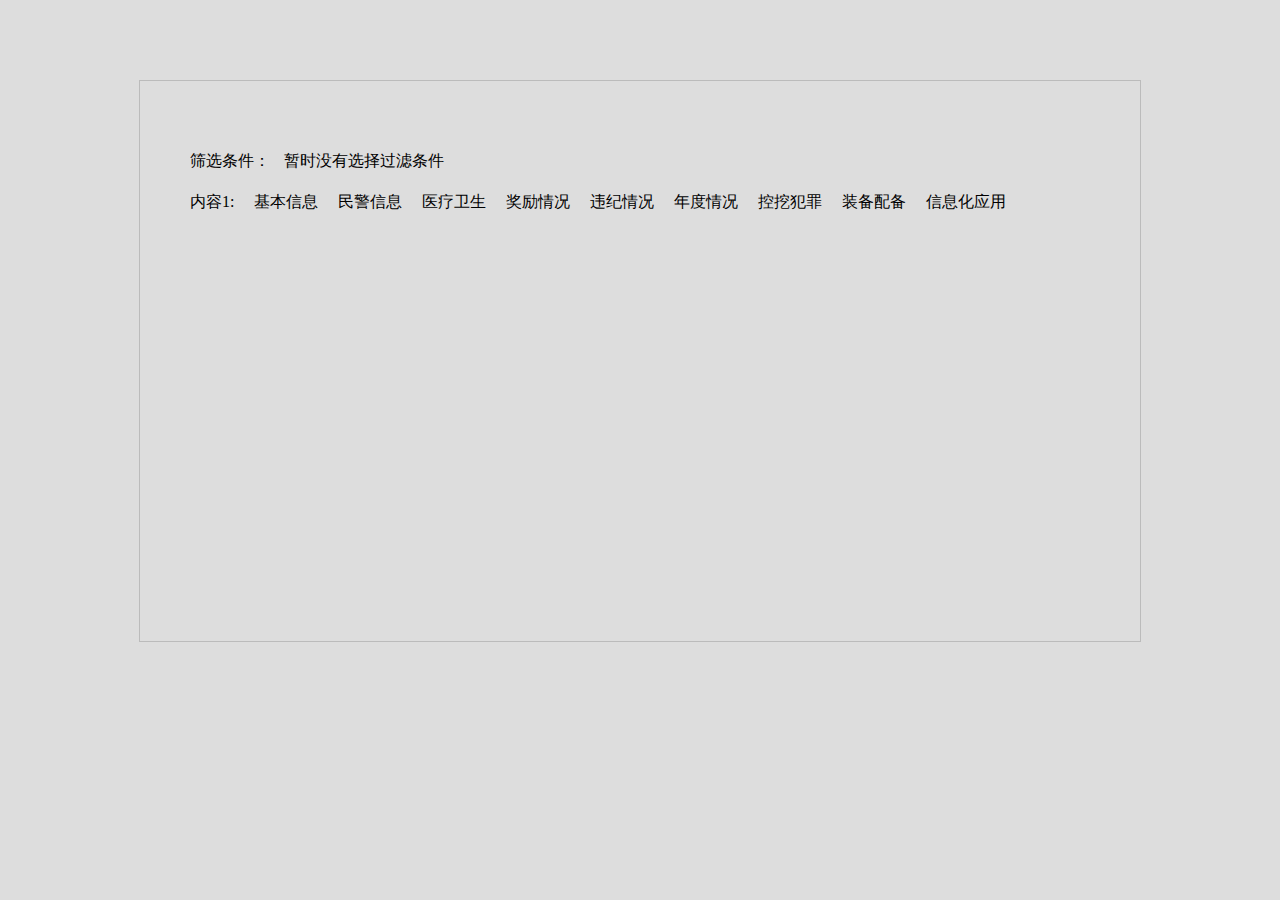
==== select测试/index.html @ 6922b888 "版本号：0.0.1" ====
<!DOCTYPE html>
<html lang="en">
<head>
    <meta charset="UTF-8">
   
    <meta http-equiv="X-UA-Compatible" content="ie=edge">
    <title>Document</title>
    <link rel="stylesheet" href="css/base.css">
</head>
<body>
    <div class="main">

        <div class="title">筛选条件：
            <span class="data">
                <span class="data1">暂时没有选择过滤条件</span>
                <span class="data2"></span>
                <span class="data3"></span>
            </span>
        </div>
        <div class="content1">
            <ul>
                <li>内容1:</li>
                <li><a href="#">基本信息</a></li>
                <li><a href="#">民警信息</a></li>
                <li><a href="#">医疗卫生</a></li>
                <li><a href="#">奖励情况</a></li>
                <li><a href="#">违纪情况</a></li>
                <li><a href="#">年度情况</a></li>
                <li><a href="#">控挖犯罪</a></li>
                <li><a href="#">装备配备</a></li>
                <li><a href="#">信息化应用</a></li>
            </ul>  
        </div>  
       <br>
        <div class="content2">
            <ul></ul>
        </div>
        <br>
        <div class="content3">
            <ul>               
            </ul>
        </div>

    </div>
    <script src="js/jquery-1.8.3.js"></script>
    <script>
        $(document).ready(function(){
           
            var aArr1 =$(".main .content1 ul li a");
            var ulArr2 =$(".main .content2 ul");
            var ulArr3 =$(".main .content3 ul");
            
            var data = $(".main .data");                      
            var data1 = $(".main .data .data1"); 
            var data2 = $(".main .data .data2"); 
            var data3 = $(".main .data .data3"); 
            var bol1 = false;
            var bol2 = false;
            //内容1点击情况开始
            aArr1.on("click",function(){  
                aArr1.removeClass("active");            
                $(this).addClass("active"); 
                var $span1 = $("<span>"+$(this).html()+"</span><span class='close'><sup>x</sup></span>");
                data1.html(" ").append($span1);
                data2.html("");
                data3.html("");
                ulArr3.html("")
                if($(this).html()=="基本信息"){
                    var $content2 = $("<li>内容2:</li><li><a href='#'>状态基本信息</a></li><li><a href='#'>监所类型基本信息</a></li><li><a href='#'>单位名称基本信息</a></li><li class='checkbox'>+多选</li>");
                    ulArr2.html("").append($content2);
                }else if($(this).html()=="民警信息"){
                    var $content2 = $("<li>内容2:</li><li><a href='#'>状态民警信息</a></li><li><a href='#'>监所类型民警信息</a></li><li><a href='#'>单位名称民警信息</a></li><li class='checkbox'>+多选</li>");
                    ulArr2.html("").append($content2);
                }else if($(this).html()=="医疗卫生"){
                    var $content2 = $("<li>内容2:</li><li><a href='#'>状态</a></li><li><a href='#'>监所类型</a></li><li><a href='#'>单位名称</a></li><li class='checkbox'>+多选</li>");
                    ulArr2.html("").append($content2);
                }else if($(this).html()=="奖励情况"){
                    var $content2 = $("<li>内容2:</li><li><a href='#'>状态</a></li><li><a href='#'>监所类型</a></li><li><a href='#'>单位名称</a></li><li class='checkbox'>+多选</li>");
                    ulArr2.html("").append($content2);
                }else if($(this).html()=="违纪情况"){
                    var $content2 = $("<li>内容2:</li><li><a href='#'>状态</a></li><li><a href='#'>监所类型</a></li><li><a href='#'>单位名称</a></li><li class='checkbox'>+多选</li>");
                    ulArr2.html("").append($content2);
                }else if($(this).html()=="年度情况"){
                    var $content2 = $("<li>内容2:</li><li><a href='#'>状态</a></li><li><a href='#'>监所类型</a></li><li><a href='#'>单位名称</a></li><li class='checkbox'>+多选</li>");
                    ulArr2.html("").append($content2);
                }else if($(this).html()=="控挖犯罪"){
                    var $content2 = $("<li>内容2:</li><li><a href='#'>状态</a></li><li><a href='#'>监所类型</a></li><li><a href='#'>单位名称</a></li><li class='checkbox'>+多选</li>");
                    ulArr2.html("").append($content2);
                }else if($(this).html()=="装备配备"){
                    var $content2 = $("<li>内容2:</li><li><a href='#'>状态</a></li><li><a href='#'>监所类型</a></li><li><a href='#'>单位名称</a></li><li class='checkbox'>+多选</li>");
                    ulArr2.html("").append($content2);
                } else if($(this).html()=="信息化应用"){
                    var $content2 = $("<li>内容2:</li><li><a href='#'>状态</a></li><li><a href='#'>监所类型</a></li><li><a href='#'>单位名称</a></li><li class='checkbox'>+多选</li>");
                    ulArr2.html("").append($content2);
                }      

                
                $(".main .content2 .checkbox").on("click",function(){    
                                 
                    $(this).toggleClass("active");
                    bol1 = !bol1;
                    if(bol1==false){
                        ulArr3.html("");
                        data2.html("");
                        data3.html("");
                        aArr2.removeClass("active");
                    }
                });


                var close1 = $(".main .data .data1 .close"); 
                close1.on('click',function(){
                    data1.html("暂时没有选择过滤条件");
                    data2.html("");
                    data3.html("");
                    aArr1.removeClass("active");
                    ulArr2.find("a").removeClass("active");
                    ulArr3.find("a").removeClass("active");
                    ulArr2.html("");
                    ulArr3.html("");
                });
                //内容2点击情况开始
                var aArr2 =$(".main .content2 ul li a");
                aArr2.on("click",function(){
                    
                    aArr2.removeClass("active");            
                    $(this).addClass("active"); 
                    var $span2 = $("<span>"+$(this).html()+"</span><span class='close'><sup>x</sup></span>");
                    data2.html(" ").append($span2);
                    data3.html("");
                    if($(this).html()=="状态基本信息"){

                        var $content3 = $("<li>内容3:</li><li><a href='#'>看守所状态基本信息</a></li><li class='checkbox'>+多选</li>");
                        ulArr3.html("").append($content3); 
                    }else if($(this).html()=="监所类型基本信息"){
                        var $content3 = $("<li>内容3:</li><li><a href='#'>看守所状态基本信息</a></li><li class='checkbox'>+多选</li>");
                        ulArr3.html("").append($content3);
                    }else if($(this).html()=="单位名称基本信息"){
                        var $content3 = $("<li>内容3:</li><li><a href='#'>看守所状态基本信息1</a></li><li><a href='#'>看守所状态基本信息2</a></li><li class='checkbox'>+多选</li>");
                        ulArr3.html("").append($content3);
                    }else if($(this).html()=="状态民警信息"){
                        var $content3 = $("<li>内容3:</li><li><a href='#'>看守所状态民警信息</a></li><li class='checkbox'>+多选</li>");
                        ulArr3.html("").append($content3);
                    }else if($(this).html()=="监所类型民警信息"){
                        var $content3 = $("<li>内容3:</li><li><a href='#'>看守所监所类型民警信息</a></li><li class='checkbox'>+多选</li>");
                        ulArr3.html("").append($content3);
                    }else if($(this).html()=="单位名称民警信息"){
                        var $content3 = $("<li>内容3:</li><li><a href='#'>看守所单位名称民警信息</a></li><li class='checkbox'>+多选</li>");
                        ulArr3.html("").append($content3);
                    }else if($(this).html()=="状态" ||$(this).html()=="监所类型"||$(this).html()=="单位名称" ){
                        var $content3 = $("<li>内容3:</li><li><a href='#'>看守所</a></li><li class='checkbox'>+多选</li>");
                        ulArr3.html("").append($content3);
                    }
                    
                    var close2 = $(".main .data .data2 .close"); 
                    close2.on('click',function(){
                    data2.html("");
                    data3.html("");
                    ulArr2.find("a").removeClass("active");
                    ulArr3.html("");
                });
                close1.on('click',function(){
                    data1.html("暂时没有选择过滤条件");
                    data2.html("");
                    data3.html("");
                    aArr1.removeClass("active");
                    ulArr2.find("a").removeClass("active");
                    ulArr3.find("a").removeClass("active");
                    ulArr2.html("");
                    ulArr3.html("");
                });
                //内容3点击情况开始
                    var aArr3 =$(".main .content3 ul li a");
                    aArr3.on("click",function(){
                        aArr3.removeClass("active");            
                        $(this).addClass("active");  
                        var $span3 = $("<span>"+$(this).html()+"</span><span class='close'><sup>x</sup></span>");
                        data3.html("").append($span3);
                //内容3点击情况结束



                //筛选条件点击关闭开始
                //第三个span
                var close3 = $(".main .data .data3 .close"); 
                close3.on('click',function(){
                    data3.html("");
                    ulArr3.find("a").removeClass("active");
                });
                
                //第二个span
               
                close2.on('click',function(){
                    data2.html("");
                    data3.html("");
                    ulArr2.find("a").removeClass("active");
                    ulArr3.html("");
                });
        
                //第一个span
                
                close1.on('click',function(){
                    data1.html("暂时没有选择过滤条件");
                    data2.html("");
                    data3.html("");
                    aArr1.removeClass("active");
                    ulArr2.find("a").removeClass("active");
                    ulArr3.find("a").removeClass("active");
                    ulArr2.html("");
                    ulArr3.html("");
                });

                //筛选条件点击关闭关闭

                    });
                });            
            });
            
       
        });
    </script>
</body>
</html>
---- select测试/css/base.css ----
body,html,ul,li,span{
    padding: 0;
    margin: 0;
}
body{
    background-color: #ddd;
}
.main{
    width: 900px;
    height: 460px;
    margin:80px auto;
    border:1px solid #bbb;
    padding:50px;
}
.main .title{
    margin:20px 20px 20px 0;
}
.main .title .data .data1,.data2,.data3{
  margin-right:10px;
  
  text-align:center;
  padding:5px 10px;
}
.main .title .data .close{
    cursor:pointer;
    padding:2px 4px;
    font-size:12px;
}
.main ul li{
    list-style:none;
    float:left;
    margin-right:20px; 
}

.main ul li a{
    text-decoration:none;
    color:#000;
}
.main ul li a:hover{
    background: rgb(0, 217, 255);
}
.main .content2,.main .content3{
    margin-top:20px;
}
.active{
    background: rgb(0, 217, 255);
}
.main .content2 .checkbox,.main .content3 .checkbox{
    border:1px solid #bbb;
    padding:1px 4px;
    cursor:pointer;
    float:right;
}
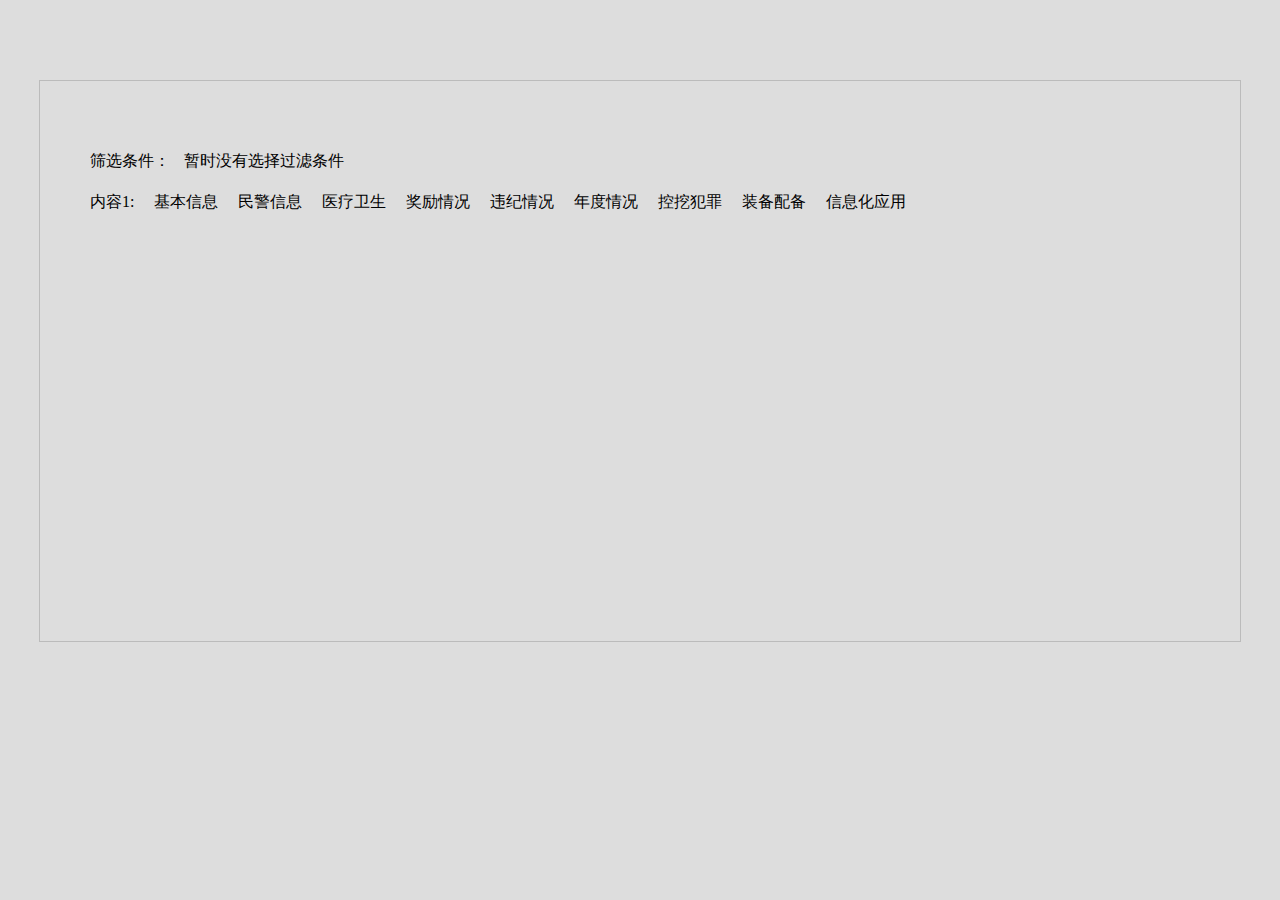
==== commit a3f6df1a: "版本号：1.0.0" ====
--- a/select测试/index.html
+++ b/select测试/index.html
@@ -64,7 +64,7 @@
                 data1.html(" ").append($span1);
                 data2.html("");
                 data3.html("");
-                ulArr3.html("")
+                ulArr3.html("");
                 if($(this).html()=="基本信息"){
                     var $content2 = $("<li>内容2:</li><li><a href='#'>状态基本信息</a></li><li><a href='#'>监所类型基本信息</a></li><li><a href='#'>单位名称基本信息</a></li><li class='checkbox'>+多选</li>");
                     ulArr2.html("").append($content2);
@@ -123,15 +123,110 @@
                 var aArr2 =$(".main .content2 ul li a");
                 aArr2.on("click",function(){
                     
-                    aArr2.removeClass("active");            
-                    $(this).addClass("active"); 
+                   
                     var $span2 = $("<span>"+$(this).html()+"</span><span class='close'><sup>x</sup></span>");
-                    data2.html(" ").append($span2);
-                    data3.html("");
+                    if(bol1){
+                            data2.append($span2);
+                           
+                        }
+                    else{
+                            data2.html(" ").append($span2);
+                            aArr2.removeClass("active");            
+                            $(this).addClass("active"); 
+                        }
+                    data3.html("");
+                    
+                    if(bol1){
+                        if($(this).html()=="状态基本信息"){                       
+                            if($(this).hasClass("active")){                          
+                                $(this).removeClass("active");
+                                var a = ulArr3.html();                                                               
+                                a = a.replace('<li><a href="#">看守所状态基本信息</a></li>',"");
+                                ulArr3.html(a);                                                                                                
+                            }
+                            else if(!$(this).hasClass("active")){
+                                var $content3 = $("<li>内容3:</li><li><a href='#'>看守所状态基本信息</a></li><li class='checkbox'>+多选</li>");                     
+                                ulArr3.append($content3);
+                                $(this).addClass("active"); 
+                            }
+
+
+
+                    }else if($(this).html()=="监所类型基本信息"){
+
+                        if($(this).hasClass("active")){                          
+                                $(this).removeClass("active");  
+                                var a = ulArr3.html();                                                               
+                                a = a.replace('<li><a href="#">看守所状态基本信息</a></li>',"");
+                                ulArr3.html(a);                          
+                            }else if(!$(this).hasClass("active")){
+                                var $content3 = $("<li><a href='#'>看守所状态基本信息</a></li>");
+                                ulArr3.append($content3);
+                                $(this).addClass("active"); 
+                            }
+
+                    }else if($(this).html()=="单位名称基本信息"){
+                        if($(this).hasClass("active")){                          
+                                $(this).removeClass("active");   
+                                var a = ulArr3.html();                                                               
+                                a = a.replace('<li><a href="#">看守所状态基本信息1</a></li><li><a href="#">看守所状态基本信息2</a></li>',"");
+                                ulArr3.html(a);                         
+                            }else if(!$(this).hasClass("active")){
+                                var $content3 = $("<li><a href='#'>看守所状态基本信息1</a></li><li><a href='#'>看守所状态基本信息2</a></li>");
+                                ulArr3.append($content3);
+                                $(this).addClass("active"); 
+                                }
+                    }else if($(this).html()=="状态民警信息"){
+                        if($(this).hasClass("active")){                          
+                                $(this).removeClass("active"); 
+                                var a = ulArr3.html();                                                               
+                                a = a.replace('<li><a href="#">看守所状态民警信息</a></li>',"");
+                                ulArr3.html(a);                           
+                            }else if(!$(this).hasClass("active")){
+                                var $content3 = $("<li><a href='#'>看守所状态民警信息</a></li>");
+                                ulArr3.append($content3);
+                                $(this).addClass("active"); 
+                            }
+                    }else if($(this).html()=="监所类型民警信息"){
+                        if($(this).hasClass("active")){                          
+                                $(this).removeClass("active");   
+                                var a = ulArr3.html();                                                               
+                                a = a.replace('<li><a href="#">看守所监所类型民警信息</a></li>',"");
+                                ulArr3.html(a);                          
+                            }else if(!$(this).hasClass("active")){
+                                var $content3 = $("<li><a href='#'>看守所监所类型民警信息</a></li>");                       
+                                ulArr3.append($content3);
+                                $(this).addClass("active"); 
+                            }
+                    }else if($(this).html()=="单位名称民警信息"){
+                        if($(this).hasClass("active")){                          
+                                $(this).removeClass("active");   
+                                var a = ulArr3.html();                                                               
+                                a = a.replace('<li><a href="#">看守所单位名称民警信息</a></li>',"");
+                                ulArr3.html(a);                        
+                            }else if(!$(this).hasClass("active")){
+                                var $content3 = $("<li><a href='#'>看守所单位名称民警信息</a></li>");                      
+                                ulArr3.append($content3);
+                                $(this).addClass("active"); 
+                            }
+                    }else if($(this).html()=="状态" ||$(this).html()=="监所类型"||$(this).html()=="单位名称" ){
+                        if($(this).hasClass("active")){                          
+                                $(this).removeClass("active");  
+                                var a = ulArr3.html();                                                               
+                                a = a.replace('<li><a href="#">看守所</a></li>',"");
+                                ulArr3.html(a);                        
+                            }else if(!$(this).hasClass("active")){
+                                var $content3 = $("<li><a href='#'>看守所</a></li>");                 
+                                ulArr3.append($content3);
+                                $(this).addClass("active"); 
+                            }
+                    }
+                    
+                    
+                    }else{
                     if($(this).html()=="状态基本信息"){
-
-                        var $content3 = $("<li>内容3:</li><li><a href='#'>看守所状态基本信息</a></li><li class='checkbox'>+多选</li>");
-                        ulArr3.html("").append($content3); 
+                        var $content3 = $("<li>内容3:</li><li><a href='#'>看守所状态基本信息</a></li><li class='checkbox'>+多选</li>");                     
+                        ulArr3.html("").append($content3);
                     }else if($(this).html()=="监所类型基本信息"){
                         var $content3 = $("<li>内容3:</li><li><a href='#'>看守所状态基本信息</a></li><li class='checkbox'>+多选</li>");
                         ulArr3.html("").append($content3);
@@ -142,16 +237,16 @@
                         var $content3 = $("<li>内容3:</li><li><a href='#'>看守所状态民警信息</a></li><li class='checkbox'>+多选</li>");
                         ulArr3.html("").append($content3);
                     }else if($(this).html()=="监所类型民警信息"){
-                        var $content3 = $("<li>内容3:</li><li><a href='#'>看守所监所类型民警信息</a></li><li class='checkbox'>+多选</li>");
+                        var $content3 = $("<li>内容3:</li><li><a href='#'>看守所监所类型民警信息</a></li><li class='checkbox'>+多选</li>");                       
                         ulArr3.html("").append($content3);
                     }else if($(this).html()=="单位名称民警信息"){
-                        var $content3 = $("<li>内容3:</li><li><a href='#'>看守所单位名称民警信息</a></li><li class='checkbox'>+多选</li>");
+                        var $content3 = $("<li>内容3:</li><li><a href='#'>看守所单位名称民警信息</a></li><li class='checkbox'>+多选</li>");                      
                         ulArr3.html("").append($content3);
                     }else if($(this).html()=="状态" ||$(this).html()=="监所类型"||$(this).html()=="单位名称" ){
-                        var $content3 = $("<li>内容3:</li><li><a href='#'>看守所</a></li><li class='checkbox'>+多选</li>");
+                        var $content3 = $("<li>内容3:</li><li><a href='#'>看守所</a></li><li class='checkbox'>+多选</li>");                 
                         ulArr3.html("").append($content3);
                     }
-                    
+                }
                     var close2 = $(".main .data .data2 .close"); 
                     close2.on('click',function(){
                     data2.html("");
--- a/select测试/css/base.css
+++ b/select测试/css/base.css
@@ -6,7 +6,7 @@
     background-color: #ddd;
 }
 .main{
-    width: 900px;
+    width: 1100px;
     height: 460px;
     margin:80px auto;
     border:1px solid #bbb;
